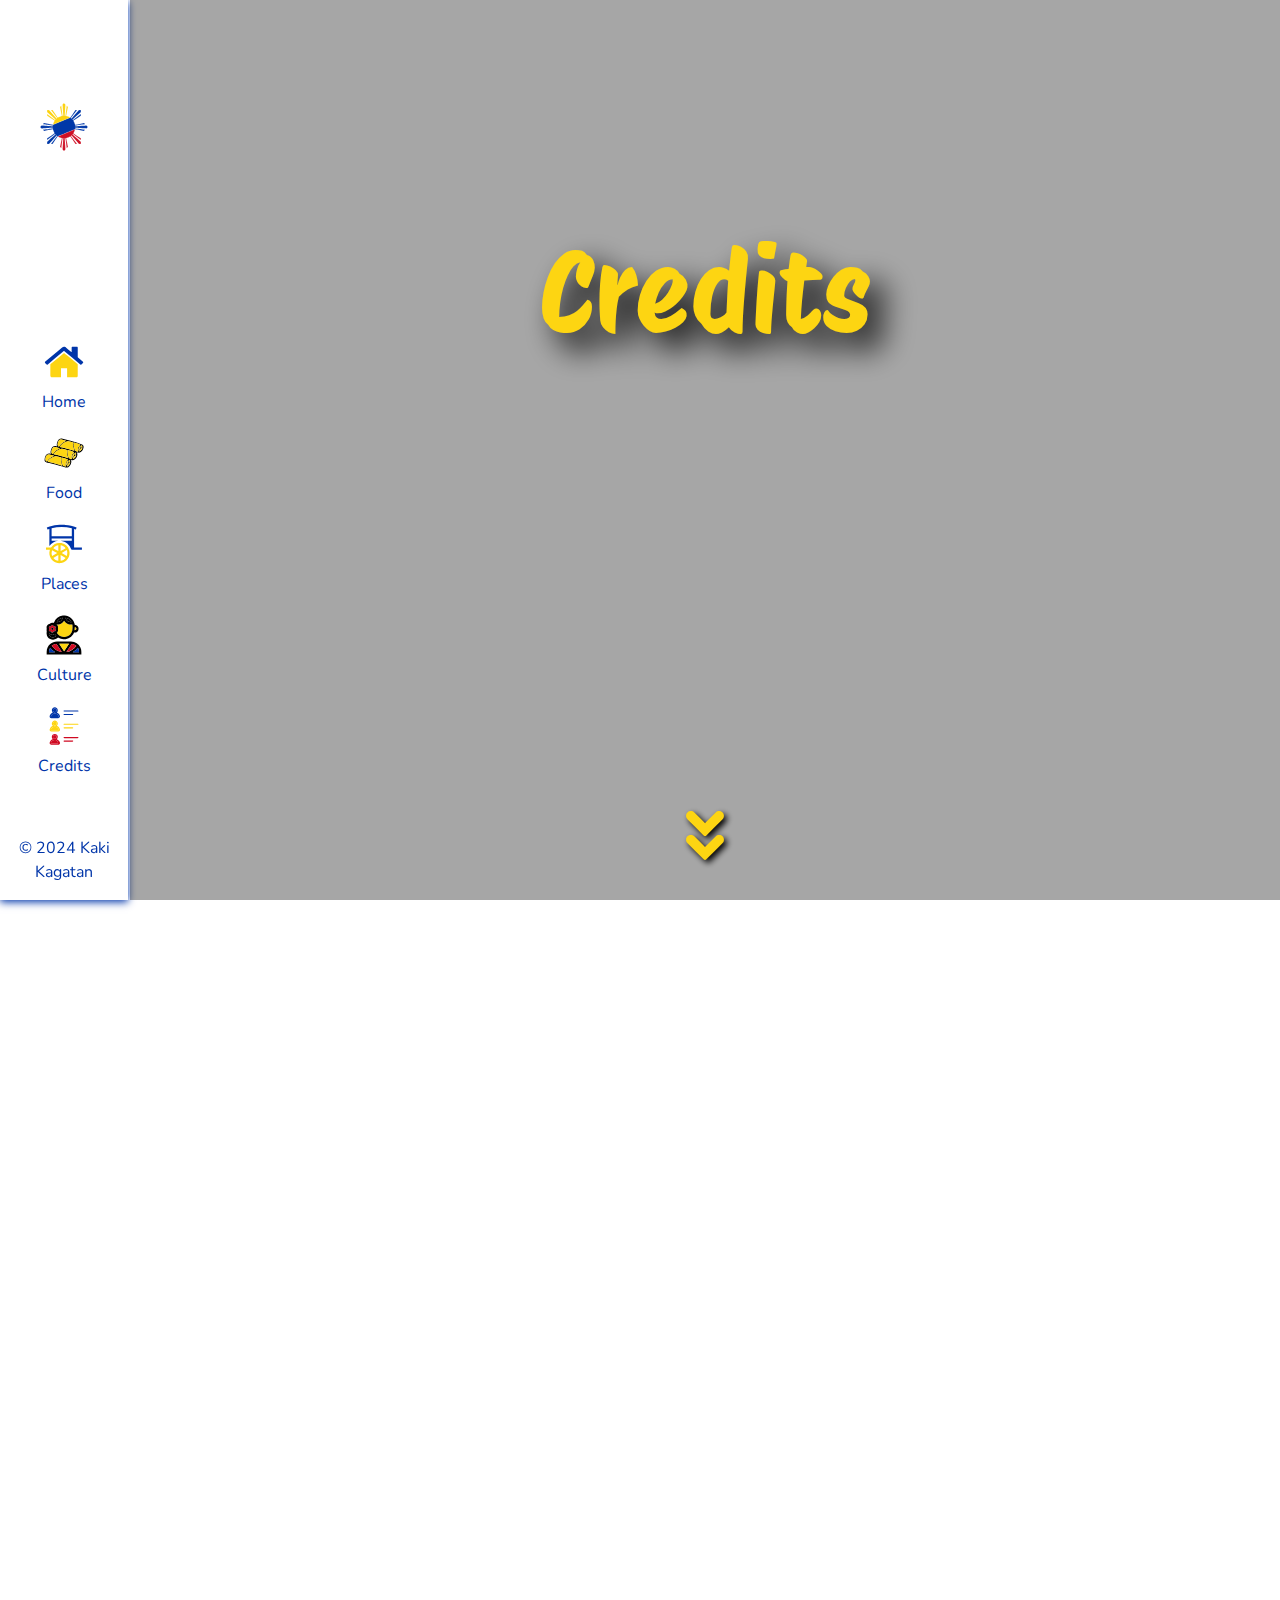
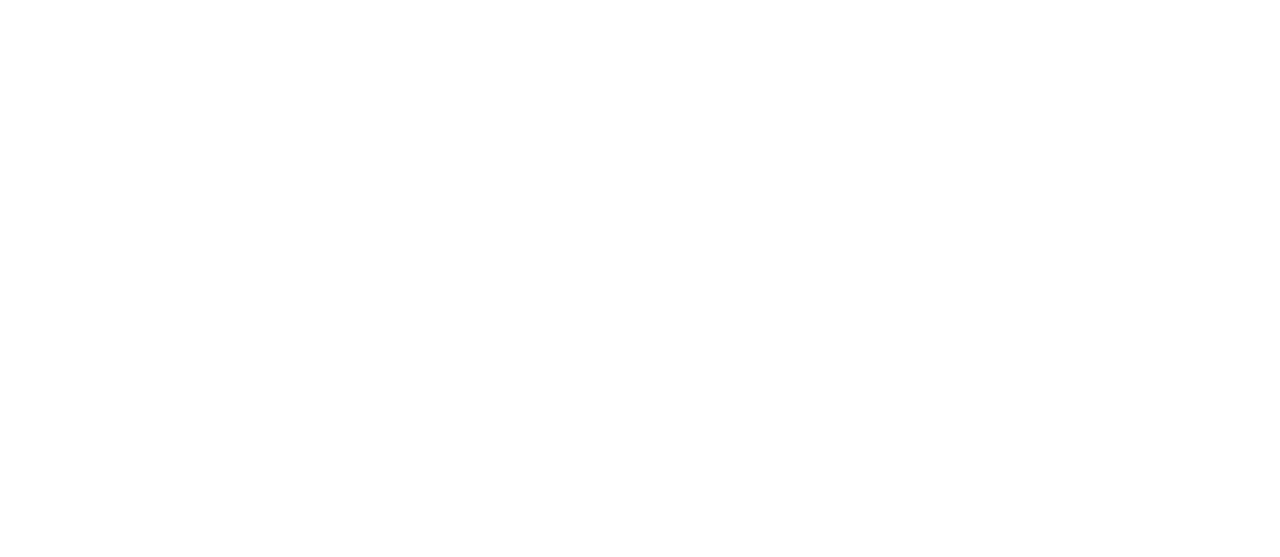
==== credits.html @ c4cbfd6a "fixed autoplay on mobile with 'playsinline' on videos" ====
<!DOCTYPE html>
<html lang="en">
<head>
    <meta charset="UTF-8">
    <meta name="viewport" content="width=device-width, initial-scale=1.0">
    <meta
        name="Credit page"
        content="A page that gives credit to authors for using their content">
    <title>Credits</title>

    <!-- Favicon -->
    <link rel="apple-touch-icon" sizes="180x180" href="apple-touch-icon.png">
    <link rel="icon" type="image/png" sizes="32x32" href="favicon-32x32.png">
    <link rel="icon" type="image/png" sizes="16x16" href="favicon-16x16.png">
    <link rel="manifest" href="site.webmanifest">
    <link rel="mask-icon" href="safari-pinned-tab.svg" color="#5bbad5">
    <meta name="msapplication-TileColor" content="#da532c">
    <meta name="theme-color" content="#ffffff">

    <!-- CSS -->
    <link rel="stylesheet" href="styles/fwd-normalize.css">
    <link rel="stylesheet" href="styles/base.css">
    <link rel="stylesheet" href="styles/credits.css">

    <!-- Fonts -->
    <link rel="preconnect" href="https://fonts.googleapis.com">
    <link rel="preconnect" href="https://fonts.gstatic.com" crossorigin>
    <link href="https://fonts.googleapis.com/css2?family=Nunito:wght@600&display=swap" rel="stylesheet">

    <link rel="preconnect" href="https://fonts.googleapis.com">
    <link rel="preconnect" href="https://fonts.gstatic.com" crossorigin>
    <link href="https://fonts.googleapis.com/css2?family=Protest+Riot&display=swap" rel="stylesheet">
</head>
<body>
    <div class="body-wrapper">
        <header class="site-heading left">
            <img src="icons/country-website-logo.svg" alt="country website logo" class="logo">
            <nav id="navigation" class="nav-bar">
                <ul>
                    <li>
                        <a class="nav-links" href="index.html">
                            <img src="icons/home-icon.svg" alt="home navigation icon" class="icons">
                            Home
                        </a>
                    </li>
                    <li>
                        <a class="nav-links" href="food.html">
                            <img src="icons/food-icon.svg" alt="food navigation icon" class="icons">
                            Food
                        </a>
                    </li>
                    <li>
                        <a class="nav-links" href="places.html">
                            <img src="icons/places-icon.svg" alt="places navigation icon" class="icons">
                            Places
                        </a>
                    </li>
                    <li>
                        <a class="nav-links" href="culture.html">
                            <img src="icons/culture-icon.svg" alt="culture navigation icon" class="icons">
                            Culture
                        </a>
                    </li>
                    <li>
                        <a class="nav-links" href="credits.html">
                            <img src="icons/credits-icon.svg" alt="credits navigation icon" class="icons">
                            Credits
                        </a>
                    </li>
                </ul>
            </nav>
        </header>
        <main class="right">

            <!-- Banner -->
            <section class="banner">
                <div class="banner-video-cover"></div>
                <h1>Credits</h1>
                <video autoplay loop muted playsinline>
                    <source src="media/credit-banner-video.mp4">
                </video>
                <div class="banner-btn">
                    <a href="#main-content" class="nav-links">
                        <img src="icons/arrow-down.svg" alt="an arrow down icon" class="icons">
                    </a>
                </div>
            </section>

            <!-- Credits -->
            <section id="main-content" class="credit-wrapper">
                <table class="credits-table">

                    <!-- General Website Components -->
                    <caption>General Webstie Components</caption>
                    <tr>
                        <th>Content</th>
                        <th>Source</th>
                    </tr>
                    <tr>
                        <td>Icons/Buttons</td>
                        <td>
                            <a href="www.flaticon.com" target="_blank" rel="noopener noreferrer">Flaticon</a>
                        </td>
                    </tr>
                    <tr>
                        <td>General Font</td>
                        <td>
                            <a href="https://fonts.google.com/specimen/Nunito" target="_blank" rel="noopener noreferrer">Google Font - Nunito</a>
                        </td>
                    </tr>
                    <tr>
                        <td>Header Font</td>
                        <td>
                            <a href="https://fonts.google.com/specimen/Protest+Riot?query=protest" target="_blank" rel="noopener noreferrer">Google Font - Protest Riot</a>
                        </td>
                    </tr>
                </table>

                <!-- Landing Page Credits -->
                <table class="credits-table">
                    <caption>Home Page</caption>
                    <tr>
                        <th>Content</th>
                        <th>Source</th>
                    </tr>
                    <tr>
                        <td>Banner Video</td>
                        <td>
                            <a href="https://www.pexels.com/video/drone-footage-of-a-beach-and-boats-8626559/" target="_blank" rel="noopener noreferrer">Pexels</a>
                            <p> - </p>
                            <a href="https://www.pexels.com/@jetro-castro-69815680/" target="_blank" rel="noopener noreferrer">Jetro Castro</a>
                        </td>
                    </tr>
                    <tr>
                        <td>Quote</td>
                        <td>
                            <a href="https://www.azquotes.com/quote/1351802" target="_blank" rel="noopener noreferrer">Tony Meloto</a>
                        </td>
                    </tr>
                </table>

                <!-- Food Page Credits -->
                <table class="credits-table">
                    <caption>Food Page</caption>
                    <tr>
                        <th>Content</th>
                        <th>Source</th>
                    </tr>
                    <tr>
                        <td>Banner Video</td>
                        <td>
                            <a href="https://www.youtube.com/watch?v=W-y4VEJTBOk" target="_blank" rel="noopener noreferrer">Youtube - shredgardener</a>
                        </td>
                    </tr>
                    <tr>
                        <td>Lechon Image</td>
                        <td>
                            <a href="https://www.tasteatlas.com/lechon" target="_blank" rel="noopener noreferrer">tasteatlas</a>
                        </td>
                    </tr>
                    <tr>
                        <td>Longganisa Image</td>
                        <td>
                            <a href="https://www.google.com/search?q=philippines+longganisa&tbm=isch&ved=2ahUKEwi1vMb42pOEAxUAGTQIHeNsAVQQ2-cCegQIABAA&oq=philippines+longga&gs_lp=EgNpbWciEnBoaWxpcHBpbmVzIGxvbmdnYSoCCAAyBRAAGIAEMgYQABgIGB4yBhAAGAgYHjIGEAAYCBgeMgYQABgIGB4yBxAAGIAEGBhIhDRQlQhYuitwAXgAkAEAmAE6oAHjA6oBATm4AQHIAQD4AQGKAgtnd3Mtd2l6LWltZ8ICBBAjGCeIBgE&sclient=img&ei=vZLAZfXpFICy0PEP49mFoAU&bih=945&biw=1920&rlz=1C1VDKB_enCA935CA935#imgrc=GnJGFRRzmiXTMM" target="_blank" rel="noopener noreferrer">Youtube Thumbnail</a>
                            <p> - </p>
                            <a href="https://www.youtube.com/@MelBeezeeEats" target="_blank" rel="noopener noreferrer">MelBeezee Eats</a>
                        </td>
                    </tr>
                    <tr>
                        <td>Adobo Image</td>
                        <td>
                            <a href="https://en.wikipedia.org/wiki/Philippine_adobo#/media/File:Adobo_DSCF4391.jpg" target="_blank" rel="noopener noreferrer">Wikipedia Image - Joy D. Ganaden</a>
                        </td>
                    </tr>
                    <tr>
                        <td>Pochero Image</td>
                        <td>
                            <a href="https://spicygoulash.com/recipe-items/beef-pochero-tagalog-style/" target="_blank" rel="noopener noreferrer">spicygoulash</a>
                            <p> - </p>
                            <a href="https://spicygoulash.com/author/rica/" target="_blank" rel="noopener noreferrer">Rica</a>
                        </td>
                    </tr>
                    <tr>
                        <td>Humba Image</td>
                        <td>
                            <a href="https://www.foxyfolksy.com/pork-humba/" target="_blank" rel="noopener noreferrer">foxyfolksy</a>
                            <p> - </p>
                            <a href="https://www.foxyfolksy.com/about-us/" target="_blank" rel="noopener noreferrer">Bebs</a>
                        </td>
                    </tr>
                    <tr>
                        <td>Turon Image</td>
                        <td>
                            <a href="https://foodphilippines.com/story/three-ways-with-turon/#:~:text=Turon%20is%20a%20ubiquitous%20street,then%20deep%2Dfried%20until%20golden." target="_blank" rel="noopener noreferrer">Food Philippines</a>
                            <p> - </p>
                            <a href="https://foodphilippines.com/author/idge-mendiola/" target="_blank" rel="noopener noreferrer">Idge Mendiola</a>
                        </td>
                    </tr>
                    <tr>
                        <td>Lumpia Image</td>
                        <td>
                            <a href="https://cooking.nytimes.com/recipes/1024740-lumpia" target="_blank" rel="noopener noreferrer">New York Times: Cooking - Simon Andrews</a>
                        </td>
                    </tr>
                    <tr>
                        <td>Halo-Halo Image</td>
                        <td>
                            <a href="https://cooking.nytimes.com/recipes/1024635-halo-halo" target="_blank" rel="noopener noreferrer">New York Times: Cooking - Simon Andrews</a>
                        </td>
                    </tr>
                </table>

                <!-- Places Page Credits -->
                <table class="credits-table">
                    <caption>Places Page</caption>
                    <tr class="table-heading">
                        <th>Content</th>
                        <th>Source</th>
                    </tr>
                    <tr>
                        <td>Banner Video</td>
                        <td>
                            <a href="https://www.pexels.com/video/drone-footage-of-ocean-5022439/" target="_blank" rel="noopener noreferrer">Pexels.com - SwissHumanity Stories</a>
                        </td>
                    </tr>
                    <tr>
                        <td>Research for Content</td>
                        <td>
                            <a href="https://www.planetware.com/philippines/best-places-to-visit-in-the-philippines-phi-1-13.htm" target="_blank" rel="noopener noreferrer">15 Best Places to Visit in the Philippines</a>
                        </td>
                    </tr>
                    <tr>
                        <td>Coron Island Image</td>
                        <td>
                            <a href="https://unsplash.com/photos/a-blue-and-white-boat-in-a-body-of-water-ibjQCaFM_rs" target="_blank" rel="noopener noreferrer">Unsplash</a>
                            <p> - </p>
                            <a href="https://unsplash.com/@mukiibij" target="_blank" rel="noopener noreferrer">John Mukiibi Elijah</a>
                        </td>
                    </tr>
                    <tr>
                        <td>Sagada Image</td>
                        <td>
                            <a href="https://unsplash.com/photos/rice-terraces-view-during-day-Dd68LjQWzV0" target="_blank" rel="noopener noreferrer">Unsplash</a>
                            <p> - </p>
                            <a href="https://unsplash.com/@herrherrmann" target="_blank" rel="noopener noreferrer">Sebastian Herrmann</a>
                        </td>
                    </tr>
                    <tr>
                        <td>Cebu Image</td>
                        <td>
                            <a href="https://unsplash.com/photos/long-exposure-photo-of-urban-city-with-lights-wptXOM6JytM" target="_blank" rel="noopener noreferrer">Unsplash</a>
                            <p> - </p>
                            <a href="https://unsplash.com/@jenrielzany" target="_blank" rel="noopener noreferrer">Zany Jadraque</a>
                        </td>
                    </tr>
                    <tr>
                        <td>Davao City Image</td>
                        <td>
                            <a href="https://unsplash.com/photos/white-clouds-photography-FrDhND5tkko" target="_blank" rel="noopener noreferrer">Unsplash</a>
                            <p> - </p>
                            <a href="https://unsplash.com/@les_casio" target="_blank" rel="noopener noreferrer">Lester Casio</a>
                        </td>
                    </tr>
                    <tr>
                        <td>Boracay Image</td>
                        <td>
                            <a href="https://unsplash.com/photos/people-on-beach-during-daytime-BtCaPpajwBo" target="_blank" rel="noopener noreferrer">Unsplash</a>
                            <p> - </p>
                            <a href="https://unsplash.com/@hodgepodgecoj" target="_blank" rel="noopener noreferrer">Cojo Rosales</a>
                        </td>
                    </tr>
                    <tr>
                        <td>Cebu Image</td>
                        <td>
                            <a href="https://unsplash.com/photos/long-exposure-photo-of-urban-city-with-lights-wptXOM6JytM" target="_blank" rel="noopener noreferrer">Unsplash</a>
                            <p> - </p>
                            <a href="https://unsplash.com/@jenrielzany" target="_blank" rel="noopener noreferrer">Zany Jadraque</a>
                        </td>
                    </tr>
                    <tr>
                        <td>Bohol Image</td>
                        <td>
                            <a href="https://unsplash.com/photos/green-and-brown-wooden-house-on-green-lake-surrounded-by-green-trees-during-daytime-bshBApiLklQ" target="_blank" rel="noopener noreferrer">Unsplash</a>
                            <p> - </p>
                            <a href="https://unsplash.com/@aldrinbrooow" target="_blank" rel="noopener noreferrer">Aldrino</a>
                        </td>
                    </tr>
                    <tr>
                        <td>Manila Image</td>
                        <td>
                            <a href="https://unsplash.com/photos/city-under-cloudy-sky-alKsncZs3VM" target="_blank" rel="noopener noreferrer">Unsplash</a>
                            <p> - </p>
                            <a href="https://unsplash.com/@ludenus" target="_blank" rel="noopener noreferrer">Andrey Andreyev</a>
                        </td>
                    </tr>
                    <tr>
                        <td>Banaue Image</td>
                        <td>
                            <a href="https://unsplash.com/photos/brown-concrete-houses-VdeQ4IHkYIc" target="_blank" rel="noopener noreferrer">Unsplash</a>
                            <p> - </p>
                            <a href="https://unsplash.com/@ar__" target="_blank" rel="noopener noreferrer">AR</a>
                        </td>
                    </tr>
                    <tr>
                        <td>Vigan Image</td>
                        <td>
                            <a href="https://unsplash.com/photos/people-walking-on-park-during-daytime-abGOTed8kz4" target="_blank" rel="noopener noreferrer">Unsplash</a>
                            <p> - </p>
                            <a href="https://unsplash.com/@rheag_20" target="_blank" rel="noopener noreferrer">Rhea Claire Gomez</a>
                        </td>
                    </tr>
                </table>

                <!-- Culture Page Credits -->
                <table class="credits-table">
                    <caption>Culture Page</caption>
                    <tr>
                        <th>Content</th>
                        <th>Source</th>
                    </tr>
                </table>

                <!-- Credits Page Credits -->
                <table class="credits-table">
                    <caption>Culture Page</caption>
                    <tr>
                        <th>Content</th>
                        <th>Source</th>
                    </tr>
                    <tr>
                        <td>Banner Video</td>
                        <td>
                            <a href="https://pixabay.com/videos/philippines-asia-symbol-flag-24686/" target="_blank" rel="noopener noreferrer">Pixabay</a>
                            <p> - </p>
                            <a href="https://pixabay.com/users/padrinan-1694659/" target="_blank" rel="noopener noreferrer">padrinan</a>
                        </td>
                    </tr>
                </table>
            </section>
        </main>
        <footer class="site-footer left">
            <p>&#169; 2024 Kaki Kagatan</p>
            <a href="#main-content" class="back-to-top">
                <img src="icons/back-to-top-btn.svg" alt="an arrow up image" class="icons">
                Top
            </a>
        </footer>
    </div>
</body>
</html>
---- styles/base.css ----
/*--------------------------------------------------------------
>>> TABLE OF CONTENTS:
----------------------------------------------------------------
# Base
	- Typography
	- Elements
	- Links
# Components
    - Header
    - Main
    - Footer
# Body Layout Media Query
--------------------------------------------------------------*/

/* Color Pallete
    -#0035A9 blue
    -#FDD512 yellow
*/

/*--------------------------------------------------------------
# Base
--------------------------------------------------------------*/

/* Typography */
body {
    font-family: "Nunito", Arial, Helvetica, sans-serif;
    font-optical-sizing: auto;
    font-weight: 600;
    font-style: normal;
    height: 100vh;
    margin: 0 auto;
    color: #0035A9;
    font-weight: 400;
    line-height: 1.5;
}

h1 {
    font-size: 4rem;
    text-align: center;
}

h2 {
    font-size: 1.5rem;
}

h1,
h2 {
    font-family: "Protest Riot", sans-serif;
    font-weight: 400;
    font-style: normal;
}

@media (min-width: 28em) {
    
    h1 {
        font-size: 5rem;
    }
}

@media (min-width: 50em) {

    h1 {
        font-size: 6rem;
    }
}

@media (min-width: 70em) {

    h1 {
        font-size: 7rem;
    }
}

/* Elements */
html,
body {
    height: 100%;
    width: 100%;
    overflow: auto;
    scroll-behavior: smooth;
}

video {
    width: 100%;
    height: 100vh;
    object-fit: cover;
}

h1,
h2,
h3,
p {
    padding: 0;
    margin: 0;
}

ul, 
li, 
a {
    padding: 0;
    text-decoration: none;
    list-style: none;
}

@media (min-width: 50em) {

    video {
        height: 100vh;
    }
}

/* Links */
a,
a:visited {
    color: #0035A9;
    border-bottom: 0.2rem solid transparent;
}

a:hover,
a:focus {
    width: 100%;
    color: #0035A9;
    border-bottom: 0.2rem solid #0035A9;
}   

a:focus,
a:active {
    outline: 0.1rem solid    #0035A9;
    outline-offset: 0.1rem;
    border-radius: 0.1rem;
}

/*--------------------------------------------------------------
# Components
--------------------------------------------------------------*/

/* Header */
.site-heading {
    display: grid;
    padding: 1rem;
    box-shadow: 0 0.1rem 0.5rem #0035A9;
}


.icons {
    width: 1.5rem;
}

.site-heading {
    display: grid;
    padding: 1rem;
    box-shadow: 0 0.1rem 0.5rem #0035A9;
}

.logo {
    width: 3rem;
}

.nav-bar {
    width: 100%;
    justify-self: center;
    position: fixed;
    bottom: 0;
    left: 0;
    right: 0;
    z-index: 3;
    background-color: #FFFFFF;
    border-top: 0.1rem solid #0035A9;
}

.nav-bar ul {
    display: flex;
    justify-content: space-around;
}

.nav-links {
    display: flex;
    flex-direction: column;
    align-items: center;
    width: 3rem;
    gap: 0.5rem;
    font-size: 0.8rem;     
} 

@media (min-width: 30em) {
    
    .nav-links {
        font-size: 1.5rem;
    }
}

@media (min-width: 50em) {

    .icons {
        width: 2.5rem;
    }
        
    .site-heading {
        align-items: center;
    }

    .site-heading {
        height: 100vh;
    }

    .logo {
        justify-self: center;
    }

    .nav-bar {
        position: static;
        border: none;
        width: 100%;
    }

    .nav-bar ul {
        flex-direction: column;
        width: 100%;
        justify-content: center;
        align-items: center;
        gap: 1rem;
    }

    .nav-links {
        font-size: 1rem;
    }

    .nav-links a {
        flex-direction: row;
        padding: 1rem 0;
        gap: 1rem;  
    }
}

/* Main */
.banner-video-cover {
    position: absolute;
    margin-left: 100px;
    height: 100%;
    width: 100%;
    background-color: #000000;
    z-index: 2;
    right: 0;
    opacity: 35%;
}

.banner {
    position: relative;
    height: 100vh;
}

.banner h1 {
    margin: 0 auto;
    width: fit-content;
    position: absolute;
    top: 12rem;
    left: 0;
    right: 0;
    filter: drop-shadow( 1rem 1rem 1rem #000000);
    color: #FDD512;
    padding: 1rem;
    z-index: 2;
}

.banner-btn {
    margin: 0 auto;
    width: fit-content;
    position: absolute;
    right: 0;
    left: 0;
    bottom: 20rem;
    z-index: 2;
    filter: drop-shadow( 0.2rem 0.2rem 0.2rem #000000);
}

.banner-btn a {
    padding: 0.3rem;
}

.sub-heading {
    margin: 0 auto;
    width: fit-content;
    font-size: 3.5rem;
    border-bottom: 0.3rem solid #0035A9;
}

@media (min-width: 50em) {
    
    .banner-video-cover {
        height: 100vh;
    }

    .banner {
        margin: 0 auto 0 1.5px;
    }

    .banner-btn {
        bottom: 2rem;
    }
}

/* Footer */
.site-footer {
    margin-bottom: 5rem;
    padding: 1rem;
    text-align: center;
}

.back-to-top {
    margin: 0 auto;
    display: flex;
    justify-content: center;
    gap: 0.5rem;
    padding: 1rem;
}

.back-to-top:hover {
    width: fit-content;
}

@media (min-width: 50em) {

    .site-footer {
        margin: 0;
        bottom: 0;
    }

    .back-to-top {
        display: none;
    }
}


/*--------------------------------------------------------------
# Body Layout Media Query
--------------------------------------------------------------*/
@media (min-width: 50em) {

    .body-wrapper {
        display: grid;
        grid-template-columns: 13% 87%;
    }

    .left {
        position: fixed;
        width: 13%;
        z-index: 2;
    }

    .right {
        grid-column: 2 /-1;
    }
}

@media (min-width: 70em) {
    
    .body-wrapper {
        grid-template-columns: 10% 90%;
    }

    .left {
        width: 10%;
    }
}
---- styles/credits.css ----
/*--------------------------------------------------------------
>>> TABLE OF CONTENTS:
----------------------------------------------------------------
# Generic (CALLED IN NORMALIZE.CSS)
# Base (CALLED IN BASE.CSS)
# Components
    - Header (CALLED IN BASE.CSS)
    - Main
    - Footer (CALLED IN BASE.CSS)
--------------------------------------------------------------*/

/* Color Pallete
    -#0035A9 blue
    -#FDD512 yellow
*/

/*--------------------------------------------------------------
# Components
--------------------------------------------------------------*/

.credit-wrapper {
    display: flex;
    flex-direction: column;
    align-items: center;
    gap: 1rem;
    padding: 1rem;
}

.credits-table {
    width: 100%;
    border-radius: 1rem;
    font-size: 0.9rem;
}

.credits-table td a, p {
    display: inline;
}

.credits-table caption {
    font-family: "Protest Riot", sans-serif;
    font-weight: 400;
    font-style: normal;
    font-size: 2rem;
}

.credits-table tr:nth-child(even) {
    background-color: #f2f2f2;
}

.credits-table tr:first-of-type {
    background-color: #0035A9;
    color: #ffffff;
}

@media (min-width: 50em) {
    
    .credits-table {
        width: 70%;
    }
}

@media (min-width: 70em) {
    
    .credits-table {
        width: 50%;
    }
}
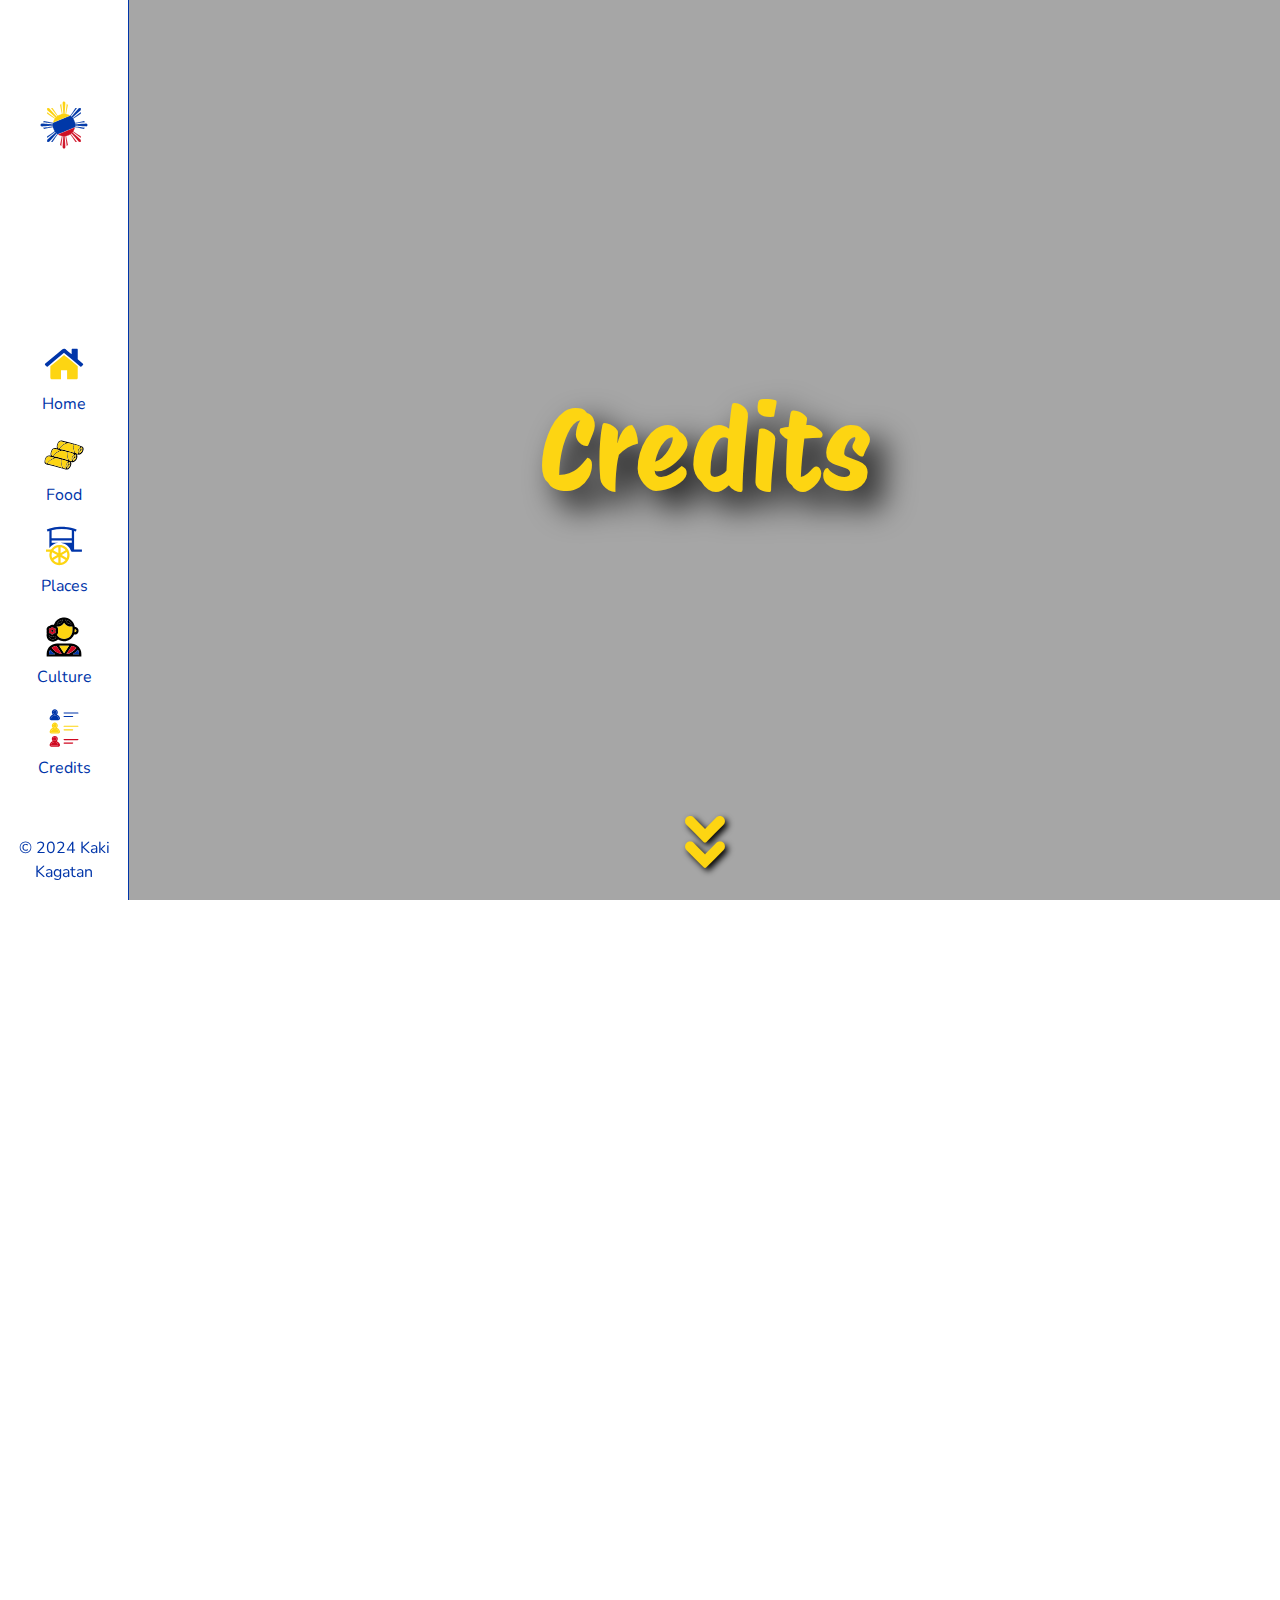
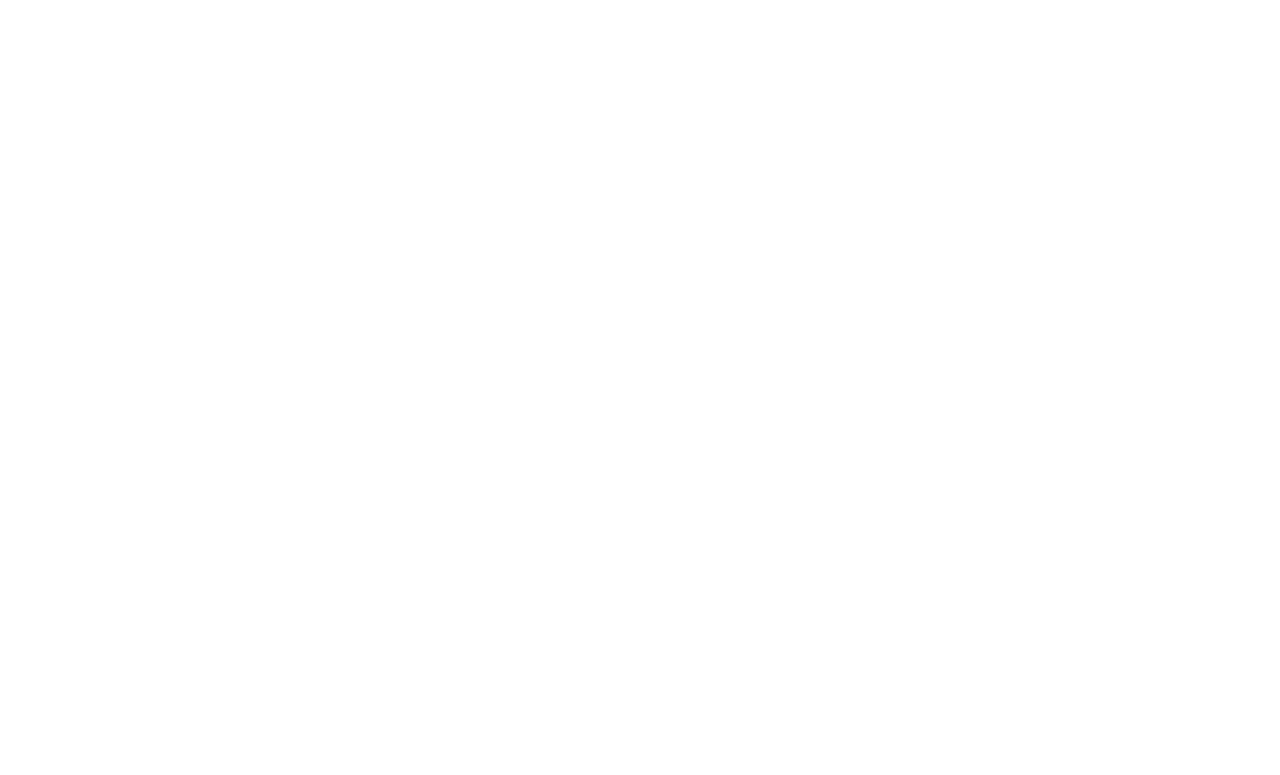
==== commit 1b252b56: "fixed up css for culture page and credits page" ====
--- a/credits.html
+++ b/credits.html
@@ -318,11 +318,17 @@
                         <th>Content</th>
                         <th>Source</th>
                     </tr>
+                    <tr>
+                        <td>Culture Information</td>
+                        <td>
+                            <a href="https://culturalatlas.sbs.com.au/filipino-culture/filipino-culture-business-culture" target="_blank" rel="noopener noreferrer">Culture Atlas</a>
+                        </td>
+                    </tr>
                 </table>
 
                 <!-- Credits Page Credits -->
                 <table class="credits-table">
-                    <caption>Culture Page</caption>
+                    <caption>Credits Page</caption>
                     <tr>
                         <th>Content</th>
                         <th>Source</th>
--- a/styles/base.css
+++ b/styles/base.css
@@ -1,6 +1,8 @@
 /*--------------------------------------------------------------
 >>> TABLE OF CONTENTS:
 ----------------------------------------------------------------
+# Colour Pallete
+# Generic (CALLED IN NORMALIZE.CSS)
 # Base
 	- Typography
 	- Elements
@@ -12,9 +14,14 @@
 # Body Layout Media Query
 --------------------------------------------------------------*/
 
-/* Color Pallete
-    -#0035A9 blue
-    -#FDD512 yellow
+/*--------------------------------------------------------------
+# Color Pallete
+--------------------------------------------------------------*/
+/* 
+    #0035A9 - main-colour
+    #FDD512 - accent-colour
+    #CE1126 - secondary-colour
+    #FFFFFF - background-colour
 */
 
 /*--------------------------------------------------------------
@@ -44,7 +51,8 @@
 }
 
 h1,
-h2 {
+h2,
+h3 {
     font-family: "Protest Riot", sans-serif;
     font-weight: 400;
     font-style: normal;
@@ -82,13 +90,12 @@
 
 video {
     width: 100%;
-    height: 100vh;
+    height: calc(100vh - (4.835rem + 5.4437rem));
     object-fit: cover;
 }
 
 h1,
 h2,
-h3,
 p {
     padding: 0;
     margin: 0;
@@ -102,6 +109,13 @@
     list-style: none;
 }
 
+@media (min-width: 30em) {
+    
+    video {
+        height: calc(100vh - (4.835rem + 6.05rem));;
+    }
+}
+
 @media (min-width: 50em) {
 
     video {
@@ -135,21 +149,12 @@
 --------------------------------------------------------------*/
 
 /* Header */
-.site-heading {
-    display: grid;
-    padding: 1rem;
-    box-shadow: 0 0.1rem 0.5rem #0035A9;
-}
-
-
 .icons {
     width: 1.5rem;
 }
 
 .site-heading {
-    display: grid;
-    padding: 1rem;
-    box-shadow: 0 0.1rem 0.5rem #0035A9;
+    padding: 0.7rem;
 }
 
 .logo {
@@ -157,8 +162,6 @@
 }
 
 .nav-bar {
-    width: 100%;
-    justify-self: center;
     position: fixed;
     bottom: 0;
     left: 0;
@@ -185,7 +188,7 @@
 @media (min-width: 30em) {
     
     .nav-links {
-        font-size: 1.5rem;
+        font-size: 1.2rem;
     }
 }
 
@@ -196,6 +199,7 @@
     }
         
     .site-heading {
+        display: grid;
         align-items: center;
     }
 
@@ -235,65 +239,49 @@
 /* Main */
 .banner-video-cover {
     position: absolute;
-    margin-left: 100px;
     height: 100%;
     width: 100%;
     background-color: #000000;
     z-index: 2;
-    right: 0;
     opacity: 35%;
 }
 
 .banner {
+    display: flex;
+    justify-content: center;
+    align-items: center;
     position: relative;
-    height: 100vh;
 }
 
 .banner h1 {
-    margin: 0 auto;
     width: fit-content;
     position: absolute;
-    top: 12rem;
-    left: 0;
-    right: 0;
     filter: drop-shadow( 1rem 1rem 1rem #000000);
     color: #FDD512;
-    padding: 1rem;
     z-index: 2;
 }
 
 .banner-btn {
-    margin: 0 auto;
     width: fit-content;
     position: absolute;
-    right: 0;
-    left: 0;
-    bottom: 20rem;
+    bottom: 5rem;
     z-index: 2;
     filter: drop-shadow( 0.2rem 0.2rem 0.2rem #000000);
 }
 
 .banner-btn a {
-    padding: 0.3rem;
+    border: none;
 }
 
 .sub-heading {
     margin: 0 auto;
     width: fit-content;
-    font-size: 3.5rem;
+    font-size: 4rem;
     border-bottom: 0.3rem solid #0035A9;
 }
 
 @media (min-width: 50em) {
     
-    .banner-video-cover {
-        height: 100vh;
-    }
-
-    .banner {
-        margin: 0 auto 0 1.5px;
-    }
-
     .banner-btn {
         bottom: 2rem;
     }
@@ -330,7 +318,6 @@
     }
 }
 
-
 /*--------------------------------------------------------------
 # Body Layout Media Query
 --------------------------------------------------------------*/
@@ -349,6 +336,7 @@
 
     .right {
         grid-column: 2 /-1;
+        border-left: 0.1rem solid #0035A9;
     }
 }
 
--- a/styles/credits.css
+++ b/styles/credits.css
@@ -30,6 +30,9 @@
     width: 100%;
     border-radius: 1rem;
     font-size: 0.9rem;
+    background-color: #ffffff;
+    filter: drop-shadow( 0.15rem 0.15rem 0.15rem #0035A9);
+    padding: 1rem;
 }
 
 .credits-table td a, p {
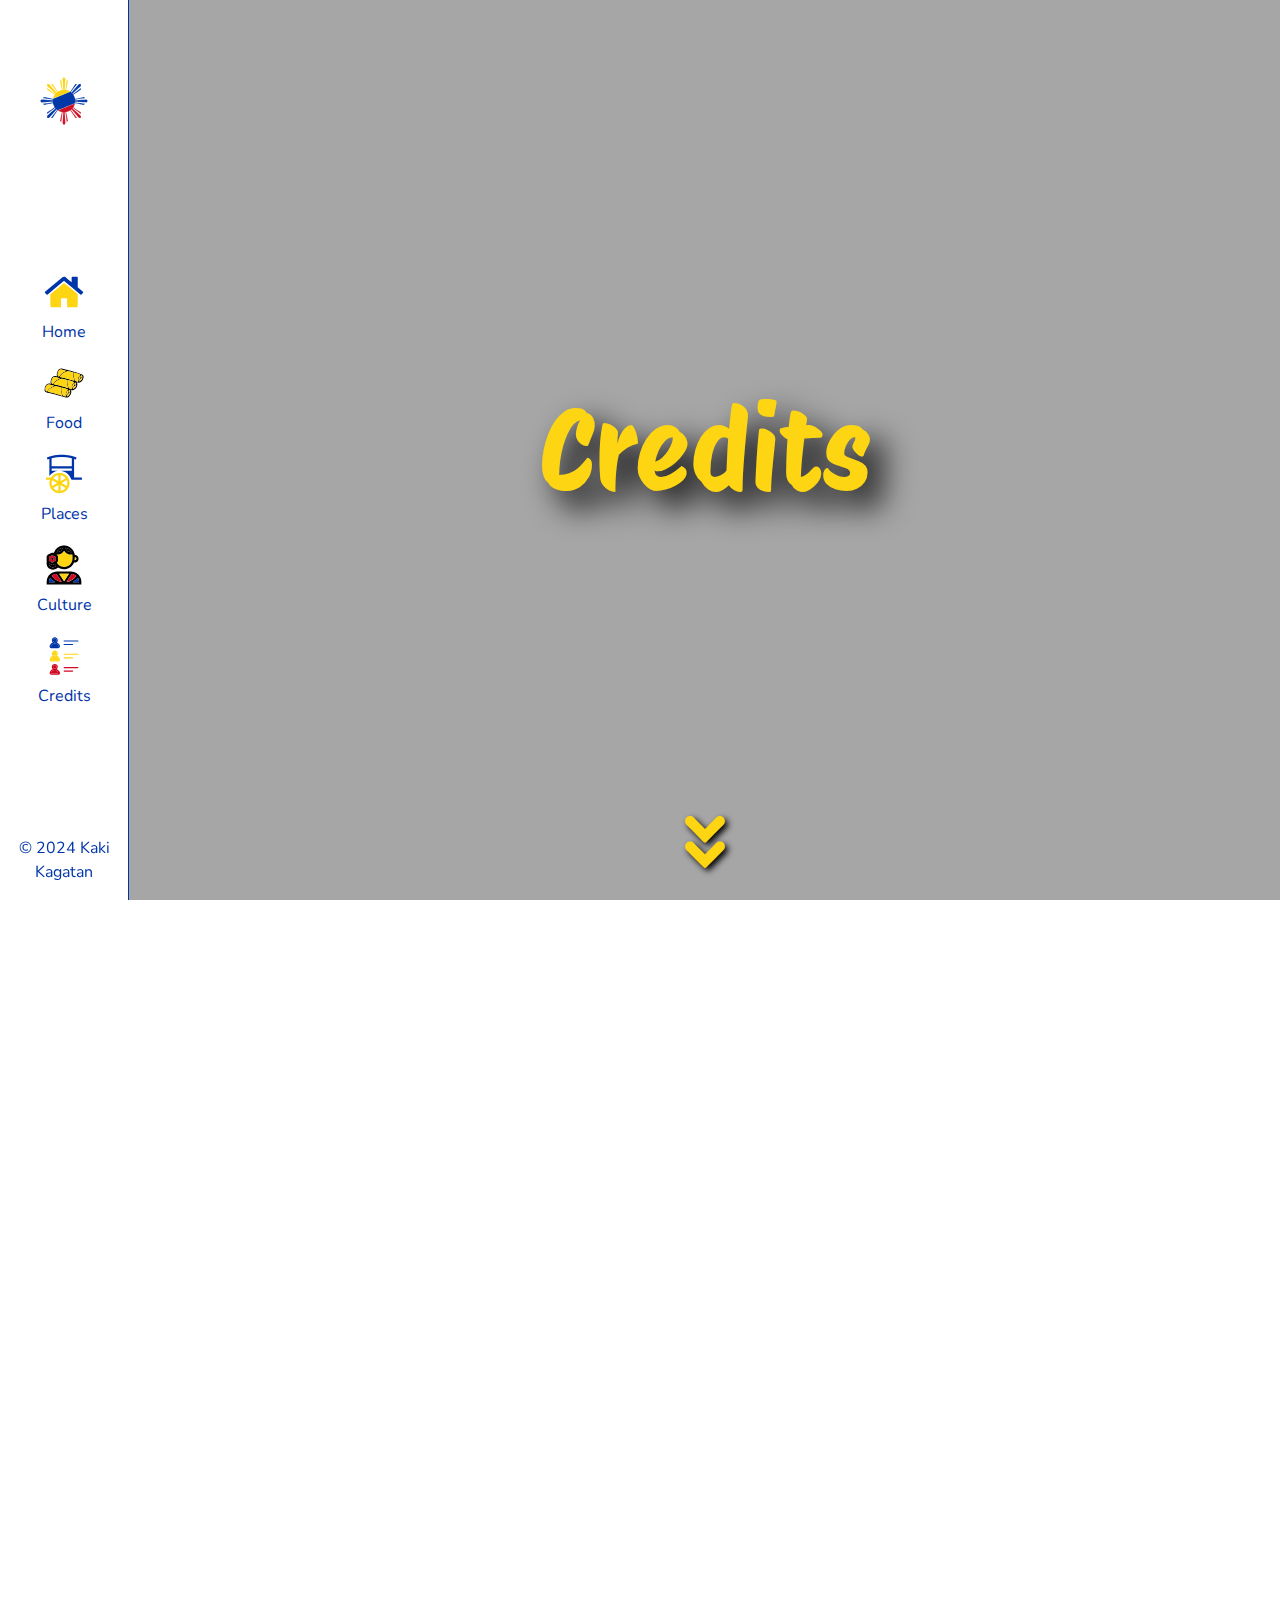
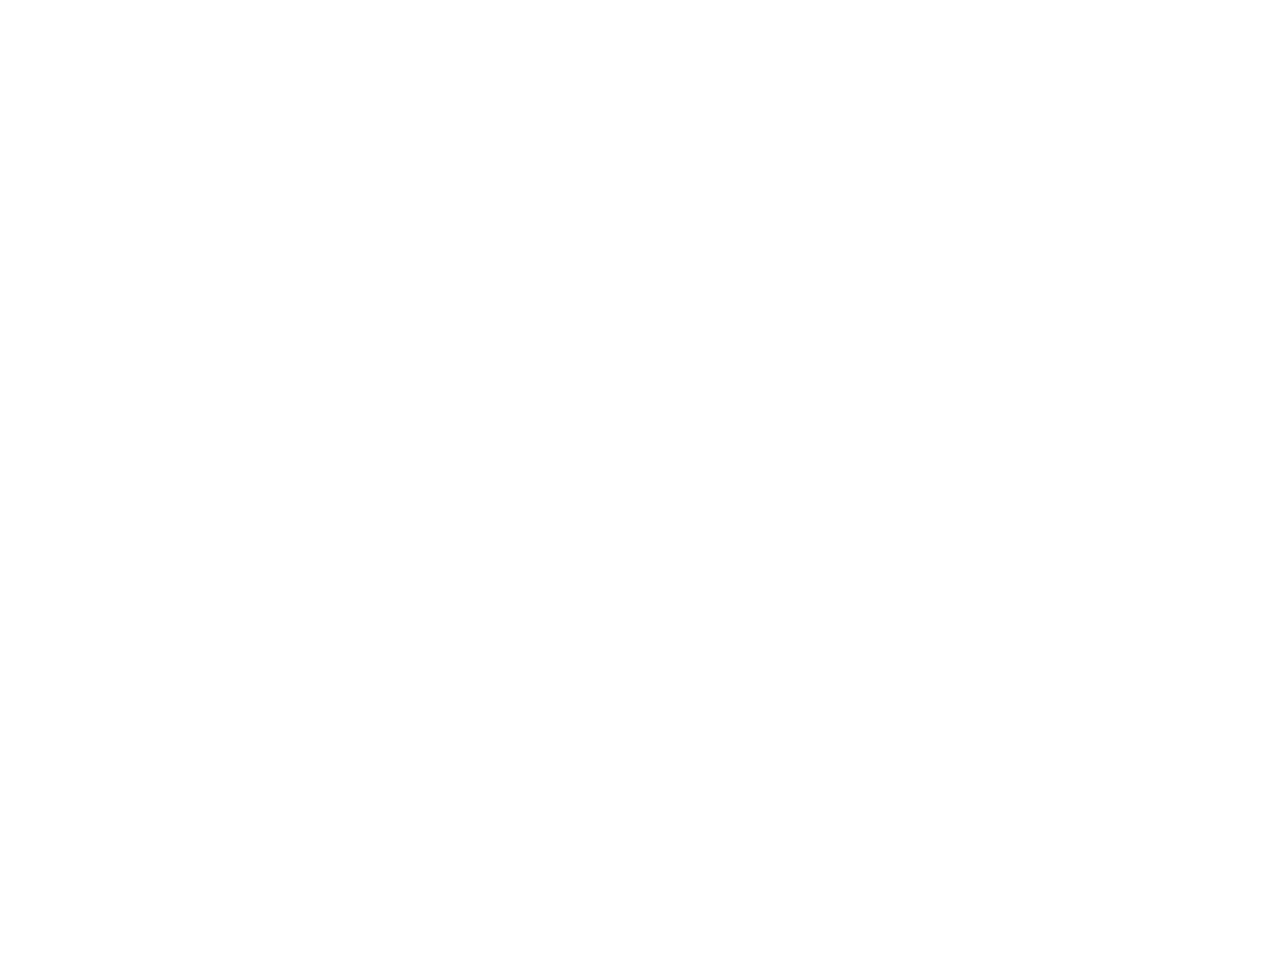
==== commit d4a94672: "added descriptions to places page, changed the section tags to div for styling, and renamed video na" ====
--- a/credits.html
+++ b/credits.html
@@ -33,8 +33,12 @@
 </head>
 <body>
     <div class="body-wrapper">
+
+        <!-- Header -->
         <header class="site-heading left">
             <img src="icons/country-website-logo.svg" alt="country website logo" class="logo">
+            
+            <!-- Navigation Bar -->
             <nav id="navigation" class="nav-bar">
                 <ul>
                     <li>
@@ -70,6 +74,8 @@
                 </ul>
             </nav>
         </header>
+
+        <!-- Main -->
         <main class="right">
 
             <!-- Banner -->
@@ -87,10 +93,10 @@
             </section>
 
             <!-- Credits -->
-            <section id="main-content" class="credit-wrapper">
-                <table class="credits-table">
-
-                    <!-- General Website Components -->
+            <div id="main-content" class="credit-wrapper">
+                
+                <!-- General Website Components -->
+                <table class="credits-table">
                     <caption>General Webstie Components</caption>
                     <tr>
                         <th>Content</th>
@@ -230,6 +236,10 @@
                         </td>
                     </tr>
                     <tr>
+                        <td>Place Descriptions</td>
+                        <td>Google Descriptions</td>
+                    </tr>
+                    <tr>
                         <td>Coron Island Image</td>
                         <td>
                             <a href="https://unsplash.com/photos/a-blue-and-white-boat-in-a-body-of-water-ibjQCaFM_rs" target="_blank" rel="noopener noreferrer">Unsplash</a>
@@ -301,14 +311,6 @@
                             <a href="https://unsplash.com/@ar__" target="_blank" rel="noopener noreferrer">AR</a>
                         </td>
                     </tr>
-                    <tr>
-                        <td>Vigan Image</td>
-                        <td>
-                            <a href="https://unsplash.com/photos/people-walking-on-park-during-daytime-abGOTed8kz4" target="_blank" rel="noopener noreferrer">Unsplash</a>
-                            <p> - </p>
-                            <a href="https://unsplash.com/@rheag_20" target="_blank" rel="noopener noreferrer">Rhea Claire Gomez</a>
-                        </td>
-                    </tr>
                 </table>
 
                 <!-- Culture Page Credits -->
@@ -324,6 +326,38 @@
                             <a href="https://culturalatlas.sbs.com.au/filipino-culture/filipino-culture-business-culture" target="_blank" rel="noopener noreferrer">Culture Atlas</a>
                         </td>
                     </tr>
+                    <tr>
+                        <td>Greetings Image</td>
+                        <td>
+                            <a href="https://www.flickr.com/photos/eballvirus/14124479998" target="_blank" rel="noopener noreferrer">Flickr</a>
+                            <p> - </p>
+                            <a href="https://www.flickr.com/photos/eballvirus/" target="_blank" rel="noopener noreferrer">Jeff Valerio</a>
+                        </td>
+                    </tr>
+                    <tr>
+                        <td>Greetings Image</td>
+                        <td>
+                            <a href="https://www.flickr.com/photos/eballvirus/14124479998" target="_blank" rel="noopener noreferrer">Unsplash</a>
+                            <p> - </p>
+                            <a href="https://www.flickr.com/photos/eballvirus/" target="_blank" rel="noopener noreferrer">Jeff Valerio</a>
+                        </td>
+                    </tr>
+                    <tr>
+                        <td>Religion Image</td>
+                        <td>
+                            <a href="https://unsplash.com/photos/a-large-group-of-people-sitting-in-a-church-XCA4387SI1U" target="_blank" rel="noopener noreferrer">Unsplash</a>
+                            <p> - </p>
+                            <a href="https://unsplash.com/@lartdelance" target="_blank" rel="noopener noreferrer">Lance Lozano</a>
+                        </td>
+                    </tr>
+                    <tr>
+                        <td>Relationships Image</td>
+                        <td>
+                            <a href="https://unsplash.com/photos/a-couple-of-men-sitting-next-to-each-other-on-a-boat-CLpO3KRDgrM" target="_blank" rel="noopener noreferrer">Unsplash</a>
+                            <p> - </p>
+                            <a href="https://unsplash.com/@jonathan_ramalho" target="_blank" rel="noopener noreferrer">Jonathan Ramalho</a>
+                        </td>
+                    </tr>
                 </table>
 
                 <!-- Credits Page Credits -->
@@ -342,10 +376,14 @@
                         </td>
                     </tr>
                 </table>
-            </section>
+            </div>
         </main>
+
+        <!-- Footer -->
         <footer class="site-footer left">
             <p>&#169; 2024 Kaki Kagatan</p>
+
+            <!-- Back to Top Button (Mobile Only) -->
             <a href="#main-content" class="back-to-top">
                 <img src="icons/back-to-top-btn.svg" alt="an arrow up image" class="icons">
                 Top
--- a/styles/base.css
+++ b/styles/base.css
@@ -15,7 +15,7 @@
 --------------------------------------------------------------*/
 
 /*--------------------------------------------------------------
-# Color Pallete
+# Colour Pallete
 --------------------------------------------------------------*/
 /* 
     #0035A9 - main-colour
@@ -31,7 +31,6 @@
 /* Typography */
 body {
     font-family: "Nunito", Arial, Helvetica, sans-serif;
-    font-optical-sizing: auto;
     font-weight: 600;
     font-style: normal;
     height: 100vh;
@@ -180,7 +179,6 @@
     display: flex;
     flex-direction: column;
     align-items: center;
-    width: 3rem;
     gap: 0.5rem;
     font-size: 0.8rem;     
 } 
@@ -204,7 +202,7 @@
     }
 
     .site-heading {
-        height: 100vh;
+        height: calc(100vh - 6rem);
     }
 
     .logo {
--- a/styles/credits.css
+++ b/styles/credits.css
@@ -1,6 +1,7 @@
 /*--------------------------------------------------------------
 >>> TABLE OF CONTENTS:
 ----------------------------------------------------------------
+# Colour Pallete
 # Generic (CALLED IN NORMALIZE.CSS)
 # Base (CALLED IN BASE.CSS)
 # Components
@@ -9,9 +10,14 @@
     - Footer (CALLED IN BASE.CSS)
 --------------------------------------------------------------*/
 
-/* Color Pallete
-    -#0035A9 blue
-    -#FDD512 yellow
+/*--------------------------------------------------------------
+# Colour Pallete
+--------------------------------------------------------------*/
+/* 
+    #0035A9 - main-colour
+    #FDD512 - accent-colour
+    #CE1126 - secondary-colour
+    #FFFFFF - background-colour
 */
 
 /*--------------------------------------------------------------
@@ -28,7 +34,6 @@
 
 .credits-table {
     width: 100%;
-    border-radius: 1rem;
     font-size: 0.9rem;
     background-color: #ffffff;
     filter: drop-shadow( 0.15rem 0.15rem 0.15rem #0035A9);
@@ -44,6 +49,8 @@
     font-weight: 400;
     font-style: normal;
     font-size: 2rem;
+    background-color: #ffffff;
+    padding: 0.5rem;
 }
 
 .credits-table tr:nth-child(even) {
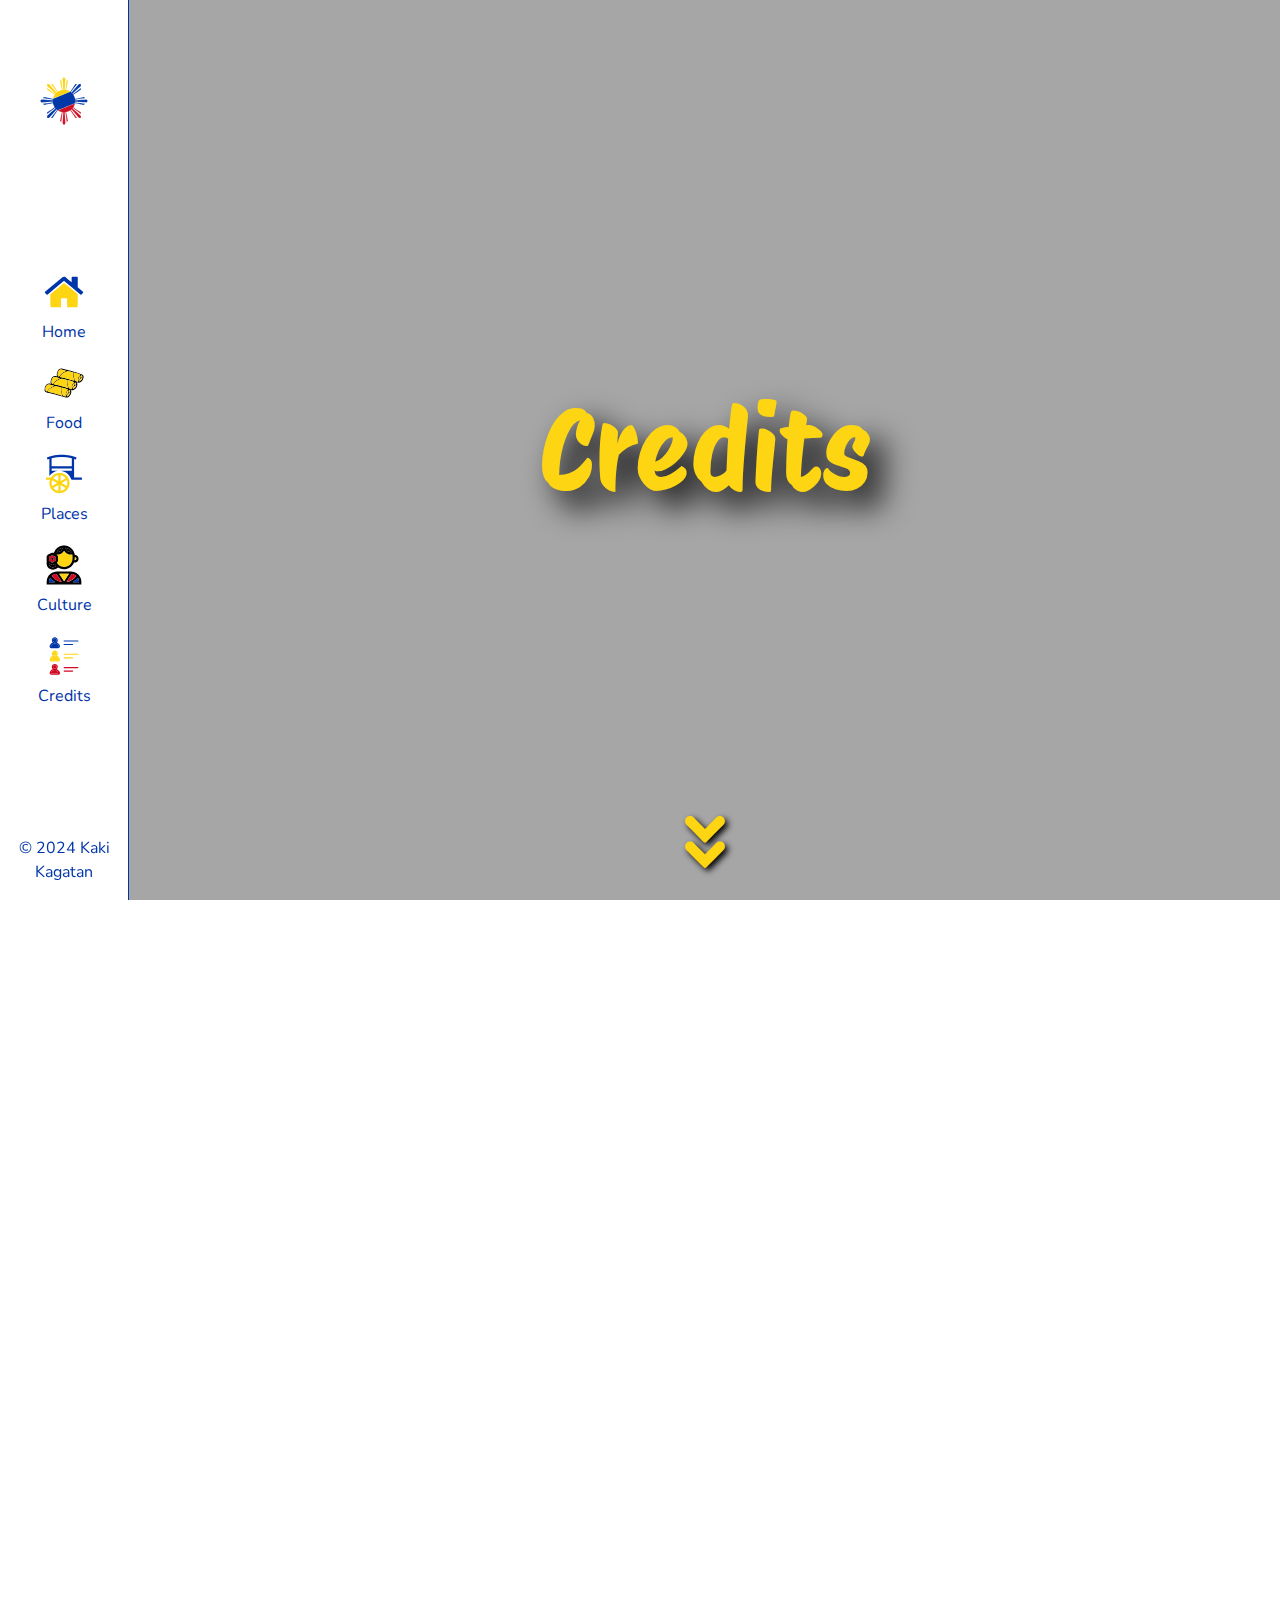
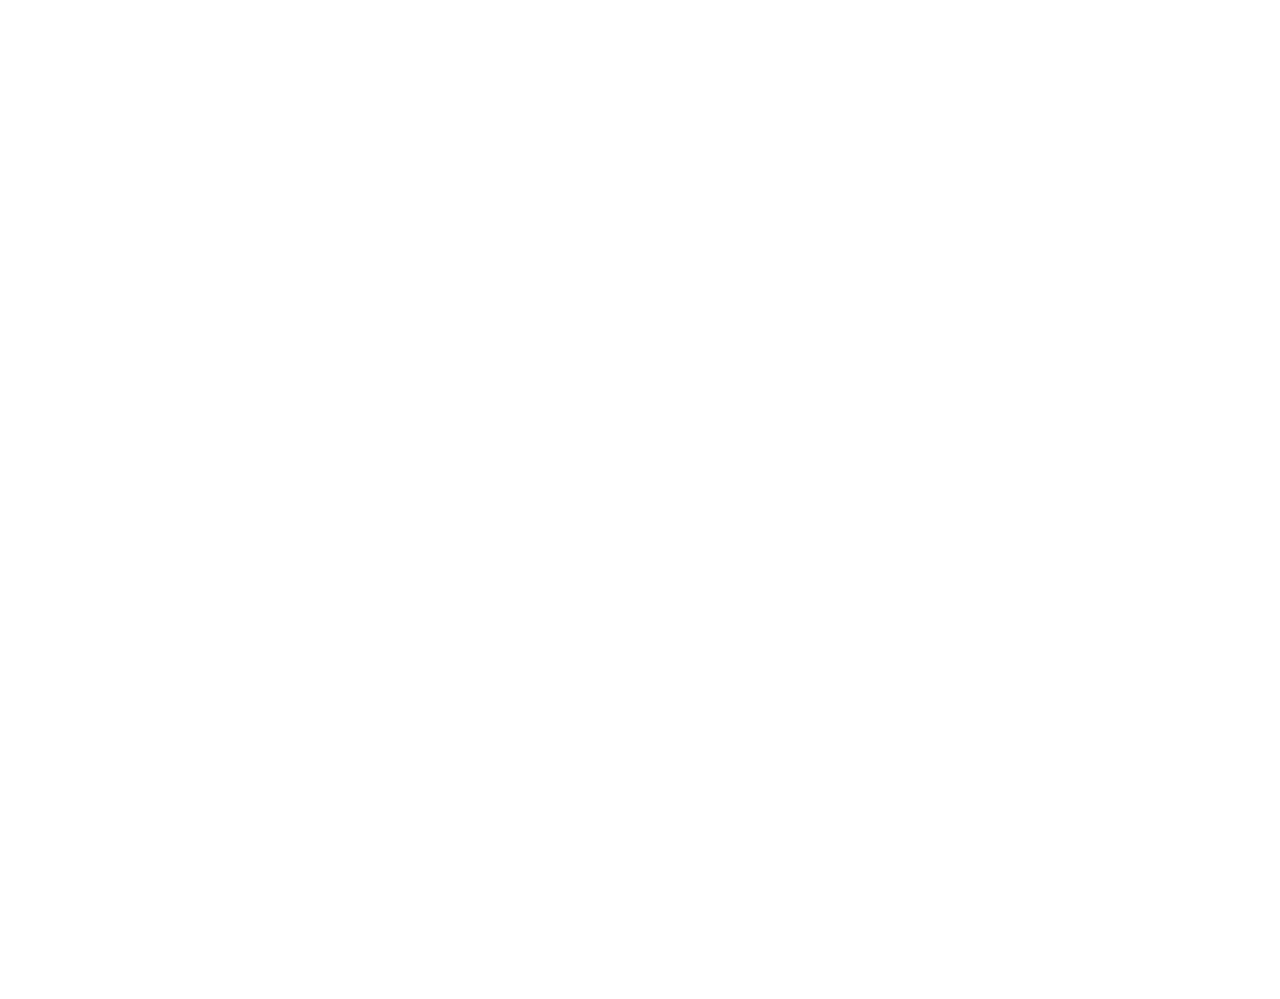
==== commit d532a610: "fixed video links with the updated video names and added a new row in culture credit table" ====
--- a/credits.html
+++ b/credits.html
@@ -321,6 +321,14 @@
                         <th>Source</th>
                     </tr>
                     <tr>
+                        <td>Banner Video</td>
+                        <td>
+                            <a href="https://www.pexels.com/video/drone-shot-of-people-sitting-on-the-beachside-8090424/" target="_blank" rel="noopener noreferrer">Pexels</a>
+                            <p> - </p>
+                            <a href="https://www.pexels.com/@50962296/" target="_blank" rel="noopener noreferrer">راما اسماعيل صالح</a>
+                        </td>
+                    </tr>
+                    <tr>
                         <td>Culture Information</td>
                         <td>
                             <a href="https://culturalatlas.sbs.com.au/filipino-culture/filipino-culture-business-culture" target="_blank" rel="noopener noreferrer">Culture Atlas</a>
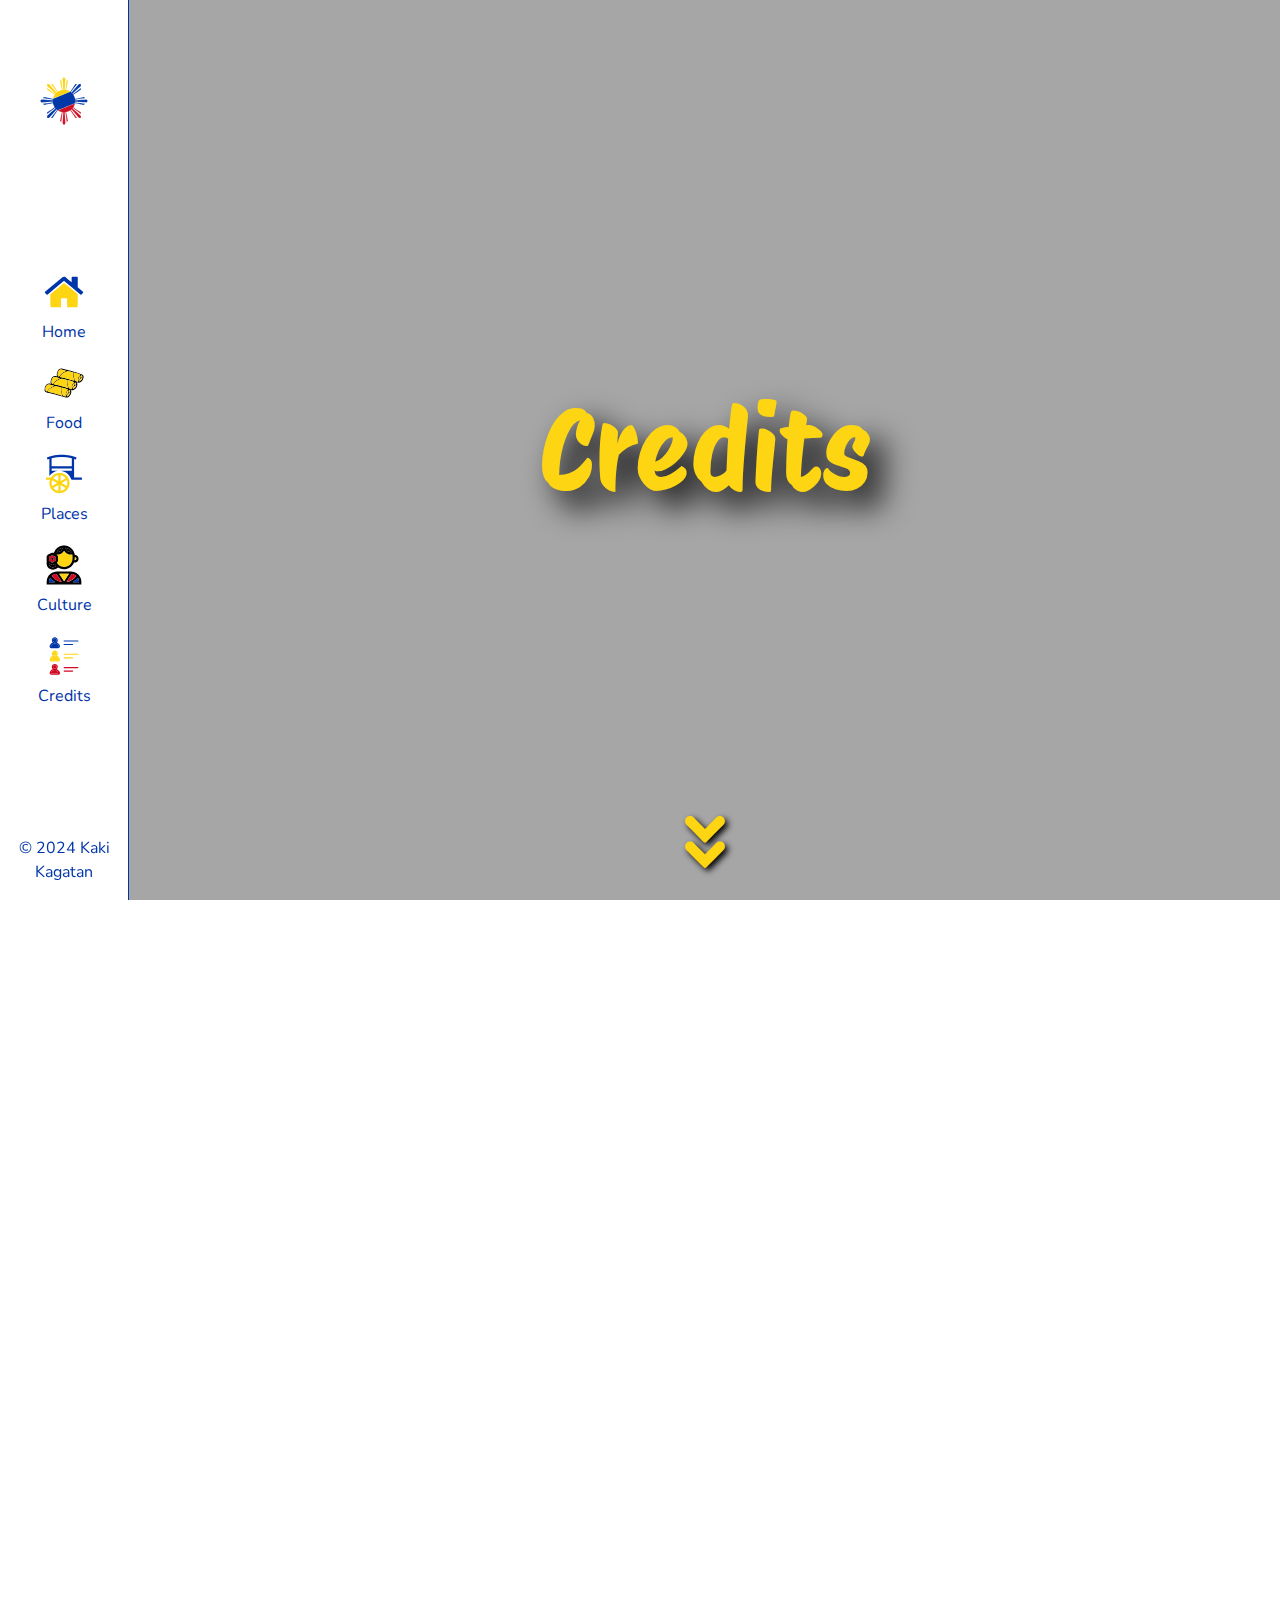
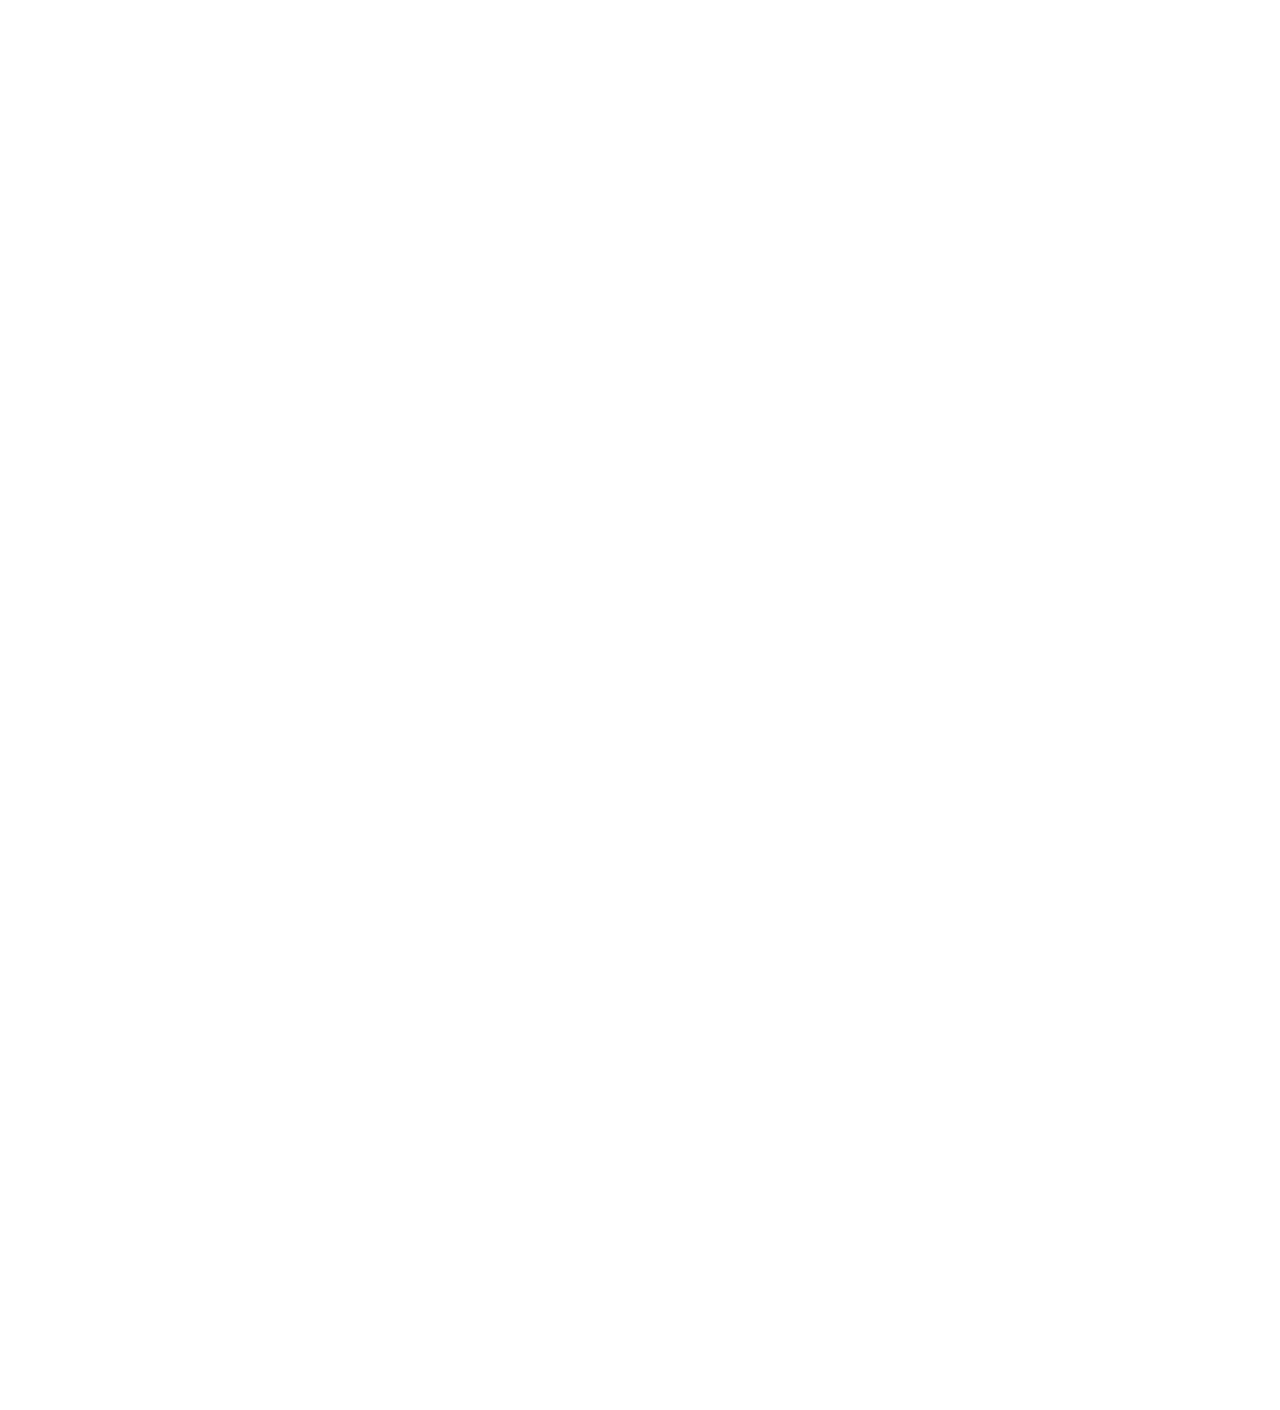
==== commit 35db1f63: "added inquiry seciton on credits" ====
--- a/credits.html
+++ b/credits.html
@@ -93,7 +93,7 @@
             </section>
 
             <!-- Credits -->
-            <div id="main-content" class="credit-wrapper">
+            <section id="main-content" class="credit-wrapper">
                 
                 <!-- General Website Components -->
                 <table class="credits-table">
@@ -384,7 +384,29 @@
                         </td>
                     </tr>
                 </table>
-            </div>
+            </section>
+
+            <section class="contact-container">
+                <h2>For Inquiries:</h2>
+                <form class="contact-form">
+
+                    <label for="fname">First Name:</label>
+                    <input type="text" id="fname" name="firstname" placeholder="First name..">
+                
+                    <label for="lname">Last Name:</label>
+                    <input type="text" id="lname" name="lastname" placeholder="Last name..">
+                    
+                    <label for="email">Email:</label>
+                    <input type="email" id="email" name="email" placeholder="Email..">
+
+                    <label for="subject">Message:</label>
+                    <textarea id="subject" name="subject" placeholder="Write something.." rows="5"></textarea>
+                
+                    <input type="submit" value="Submit">
+                  </form>
+            </section>
+
+            
         </main>
 
         <!-- Footer -->
--- a/styles/credits.css
+++ b/styles/credits.css
@@ -24,6 +24,7 @@
 # Components
 --------------------------------------------------------------*/
 
+/* Credits */
 .credit-wrapper {
     display: flex;
     flex-direction: column;
@@ -62,16 +63,72 @@
     color: #ffffff;
 }
 
+/* Contact */
+.contact-container {
+    display: flex;
+    flex-direction: column;
+    align-items: center;
+    gap: 1rem;
+    padding: 1rem;
+    width: 100%;
+}
+
+.contact-container h2 {
+    font-size: 2rem;
+}
+
+.contact-form {
+    display: flex;
+    flex-direction: column;
+    width: 100%;
+    padding: 1rem;
+    background-color: #ffffff;
+    filter: drop-shadow( 0.15rem 0.15rem 0.15rem #0035A9);
+}
+
+::placeholder {
+    color: #0035A9;
+    opacity: 0.5;
+}
+
+.contact-form input {
+    border: 0.1rem solid #0035A9;
+}
+
+.contact-form input[type=text],
+.contact-form input[type=email],
+textarea {
+    color: #0035A9;
+}
+
+.contact-form input[type=text]:focus,
+.contact-form input[type=email]:focus,
+textarea:focus {
+    outline: 0.1rem solid #0035A9;
+}
+
+.contact-form input[type=submit] {
+    background-color: #0035A9;
+    color: #ffffff;
+}
+
+.contact-form textarea {
+    resize: none;
+    border: 0.1rem solid #0035A9;
+}
+
 @media (min-width: 50em) {
     
-    .credits-table {
+    .credits-table,
+    .contact-form {
         width: 70%;
     }
 }
 
 @media (min-width: 70em) {
     
-    .credits-table {
+    .credits-table,
+    .contact-form {
         width: 50%;
     }
 }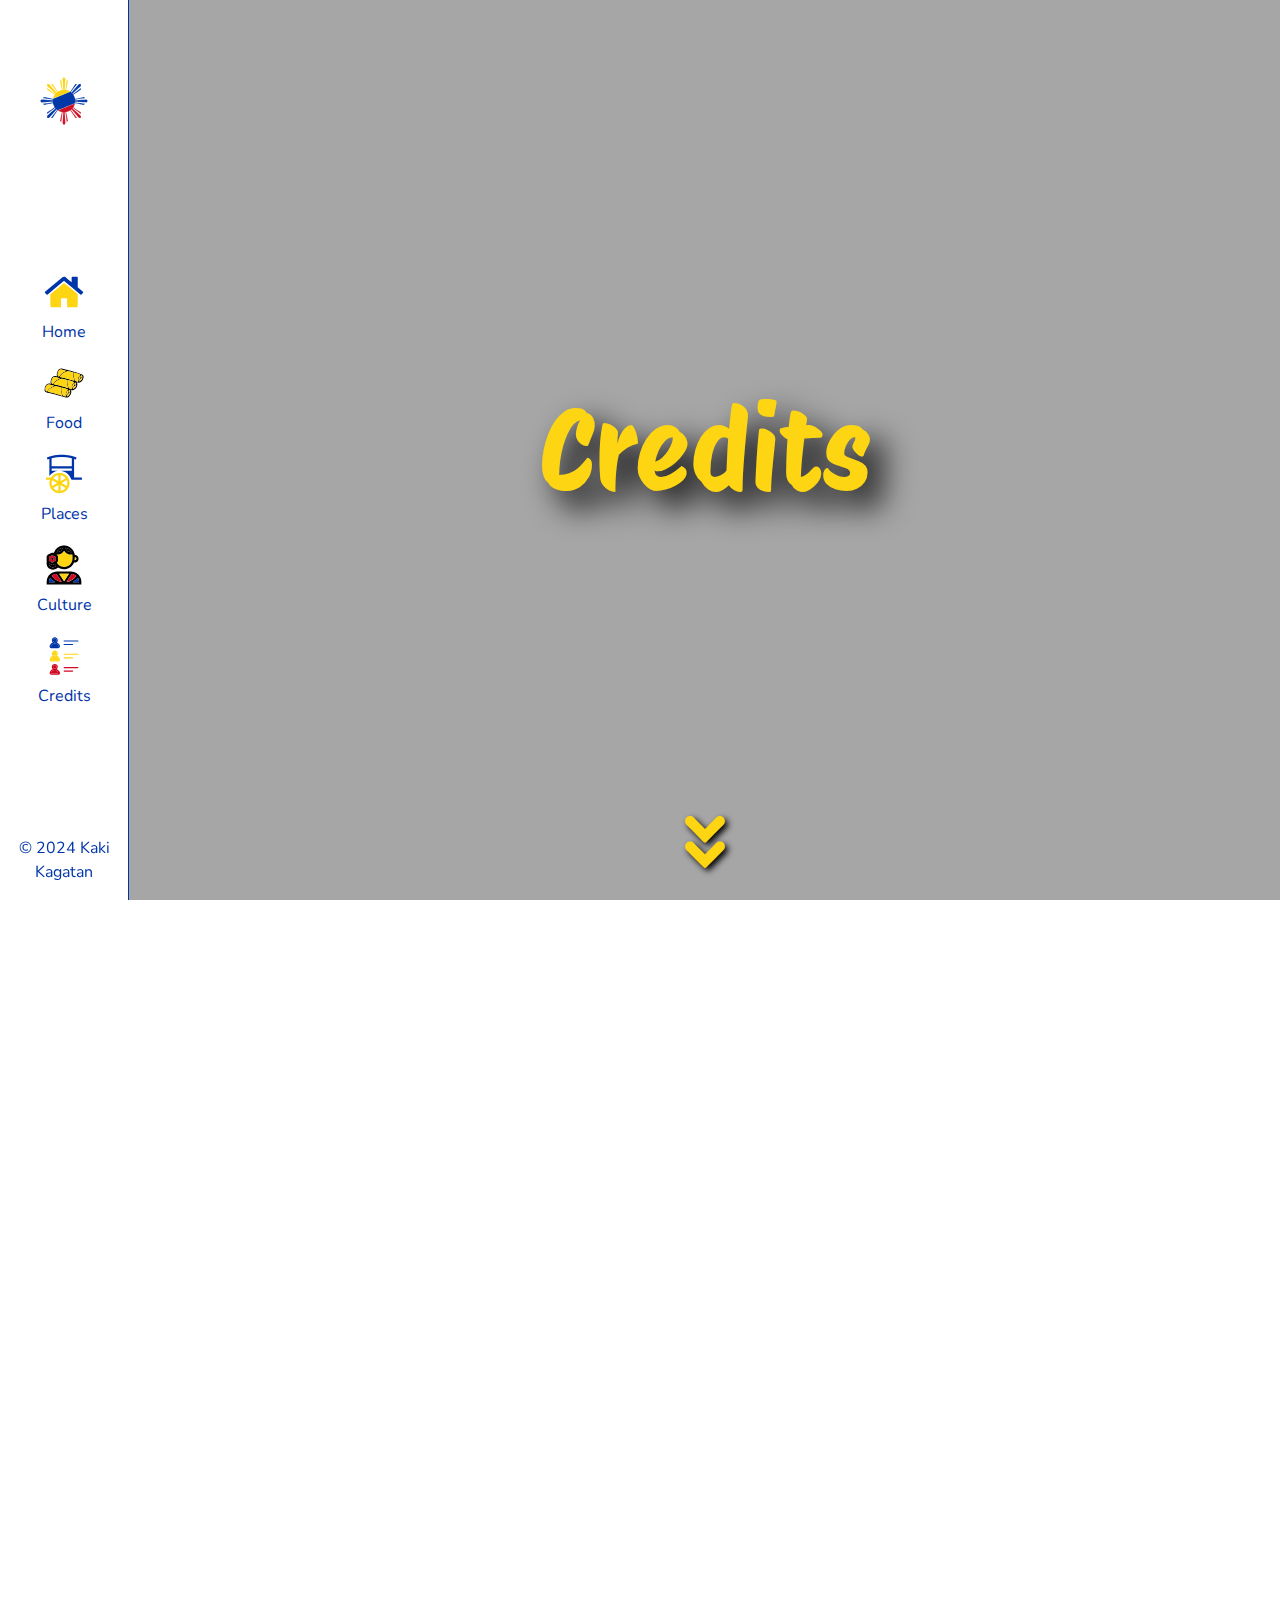
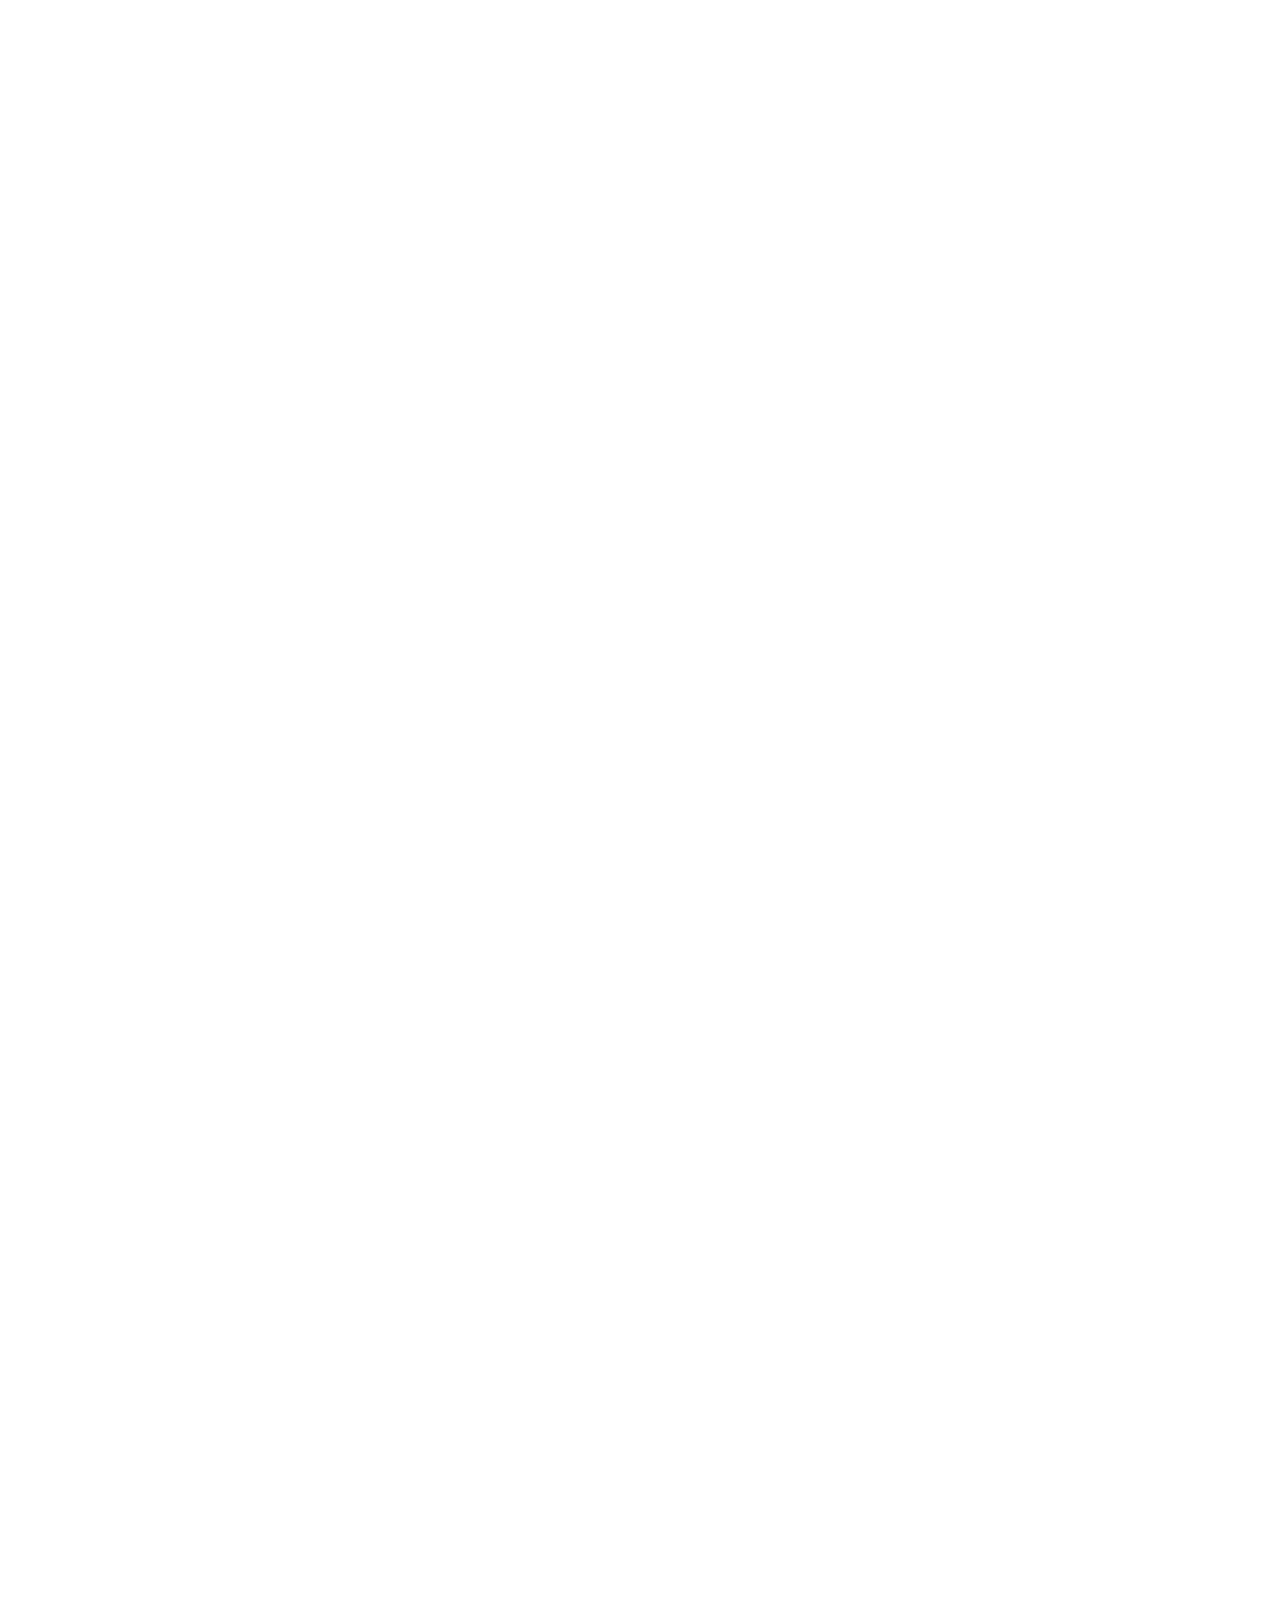
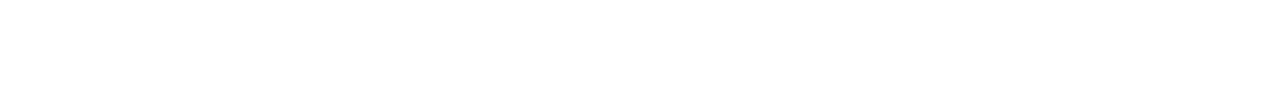
==== commit d9f163b9: "improved the css for the inquiry form and changed font sizes" ====
--- a/credits.html
+++ b/credits.html
@@ -94,7 +94,8 @@
 
             <!-- Credits -->
             <section id="main-content" class="credit-wrapper">
-                
+                <h2 class="sub-heading">Credits</h2>
+
                 <!-- General Website Components -->
                 <table class="credits-table">
                     <caption>General Webstie Components</caption>
@@ -386,8 +387,9 @@
                 </table>
             </section>
 
+            <!-- Contact -->
             <section class="contact-container">
-                <h2>For Inquiries:</h2>
+                <h2 class="sub-heading">For Inquiries:</h2>
                 <form class="contact-form">
 
                     <label for="fname">First Name:</label>
@@ -405,8 +407,6 @@
                     <input type="submit" value="Submit">
                   </form>
             </section>
-
-            
         </main>
 
         <!-- Footer -->
--- a/styles/credits.css
+++ b/styles/credits.css
@@ -64,6 +64,12 @@
 }
 
 /* Contact */
+input,
+label,
+textarea {
+    font-size: 1.2rem;
+}
+
 .contact-container {
     display: flex;
     flex-direction: column;
@@ -71,10 +77,6 @@
     gap: 1rem;
     padding: 1rem;
     width: 100%;
-}
-
-.contact-container h2 {
-    font-size: 2rem;
 }
 
 .contact-form {
@@ -119,6 +121,12 @@
 
 @media (min-width: 50em) {
     
+    input,
+    label,
+    textarea {
+        font-size: 1.5rem;
+    }
+
     .credits-table,
     .contact-form {
         width: 70%;
